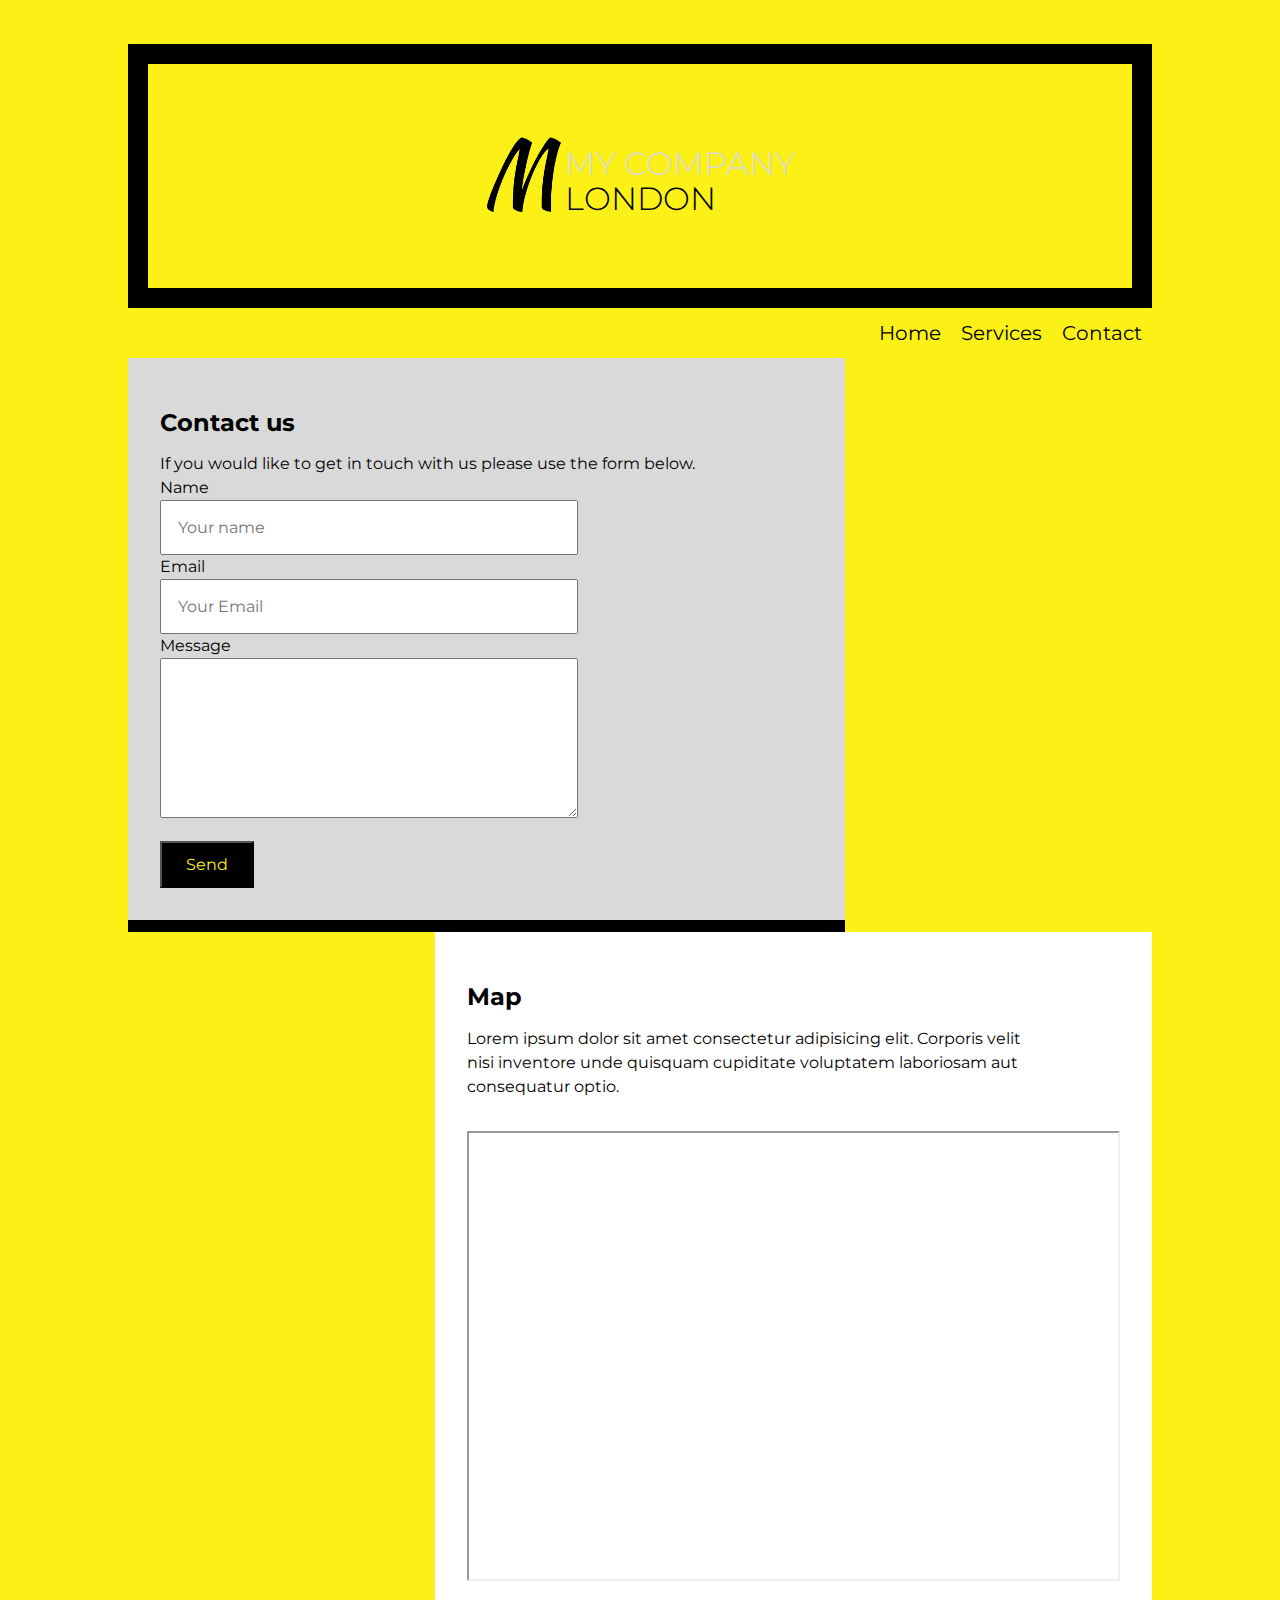
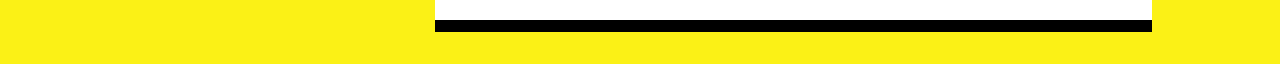
==== contact.html @ 70433fc4 "implemented 3rd page of the challenge" ====
<!DOCTYPE html>
<html lang="en">
<head>
    <meta charset="UTF-8">
    <meta name="viewport" content="width=device-width, initial-scale=1.0">
    <title>MyCompany</title>
    <link rel="stylesheet" href="css/reset.css">
    <link rel="stylesheet" href="css/style.css">

    <link rel="preconnect" href="https://fonts.googleapis.com">
    <link rel="preconnect" href="https://fonts.gstatic.com" crossorigin>
    <link href="https://fonts.googleapis.com/css2?family=Montserrat&display=swap" rel="stylesheet">
</head>
    <body>
        <div class="container">
            <header class="header">
                <div class="header__logo">
                    <img src="img/logo.png" alt="the logo of the company">
                    <h1><span>My Company</span><br>London</h1>
                </div>
            </header>
            <nav class="nav">
                <ul>
                    <li><a href="index.html">Home</a></li>
                    <li><a href="services.html">Services</a></li>
                    <li><a href="contact.html">Contact</a></li>
                </ul>
            </nav>
            <main>
                <section class="card card--2">
                    <h2>Contact us</h2>
                    <p>If you would like to get in touch with us please use the form below.</p>

                    <form method="post" class="card__form" action="#">
                        <label for="name">Name</label><br>
                        <input placeholder= "Your name" type="text">
                        <br>

                        <label for="Email">Email</label><br>
                        <input placeholder= "Your Email" type="text">
                        <br>

                        <label for="Message">Message</label><br>
                        <textarea placeholder="Your message" name="Messsage" id="">   
                        </textarea>
                        <br>

                        <input type="submit" value="Send" class="card__button">
                    </form>
                </section>
                <section class="card card--right">
                    <h2>Map</h2>
                    <p>
                        Lorem ipsum dolor sit amet consectetur adipisicing elit. 
                        Corporis velit nisi inventore unde quisquam cupiditate voluptatem laboriosam aut consequatur optio.
                    </p>
                    <iframe src="https://www.google.com/maps/embed?pb=!1m18!1m12!1m3!1d80598.42827663649!2d-0.2108623308142617!3d50.85522306086562!2m3!1f0!2f0!3f0!3m2!1i1024!2i768!4f13.1!3m3!1m2!1s0x48758f7a8e4c62ff%3A0xa980aab42d5cd9e5!2sBrighton!5e0!3m2!1sen!2suk!4v1738929868523!5m2!1sen!2suk" 
                    width="600" height="450" style="margin-top:2em; width: 100%;" allowfullscreen="" loading="lazy" referrerpolicy="no-referrer-when-downgrade">
                    </iframe>
                </section>
            </main>
        </div>
    </body>
</html>
---- css/style.css ----
:root {
    --clr-light: #fff;
    --clr-dark: #000;
    --clr-grey: #D9D9D9;
    --clr-accent: #FBF116;

    --bottom-outline: 12.5px
}

body {
    background-color: var(--clr-accent);
    margin-bottom: 2em;
}

.container {
    width: 80%;
    margin-inline: auto;
}

.header {
    border: solid 20px var(--clr-dark);
    padding: 4.5em 3em;
    margin-top: 2.75em;

    display: grid;
    place-content: center;

    .header__logo {
        display: flex;
        align-items: end;

        img {
            width: 5em;
            aspect-ratio: 1/1;
        }

        h1 {
            text-transform: uppercase;
            font-weight: 300;
            margin: 0;
            color: var(--clr-dark);

            span {
                color: var(--clr-grey);
            }
        }
    }

}


.nav {
    font-size: 1.25rem;

    ul {
        display: flex;
        list-style: none;
        padding: 0;
        width: fit-content;
        margin-left: auto;
        margin-block: 0;

        a {
            color: var(--clr-dark);
            padding: .5em;
            display: block;
        }

        a:hover, a:focus-within {
            background-color: var(--clr-dark);
            color: var(--clr-accent);
            
        }
    }
}

.card {
    background: var(--clr-light);
    border-bottom: solid var(--bottom-outline) var(--clr-dark);
    padding: 2em;
    width: 70%;
    margin-inline: 0 auto;

    .card__title {
        font-size: 2rem;
    }

    .card__button {
        display: block;
        width: fit-content;
        padding: .75em 1.5em;
        margin-top: 1em;
        background-color: var(--clr-dark);
        color: var(--clr-accent);
    }

    .card__form {
        width: 80%;

        input[type="text"], textarea {
            width: 80%;
            padding: 1em;
        }
    }
    
}

.card--2 {
    background-color: var(--clr-grey);
}

.card--right {
    margin-inline: auto 0;
}
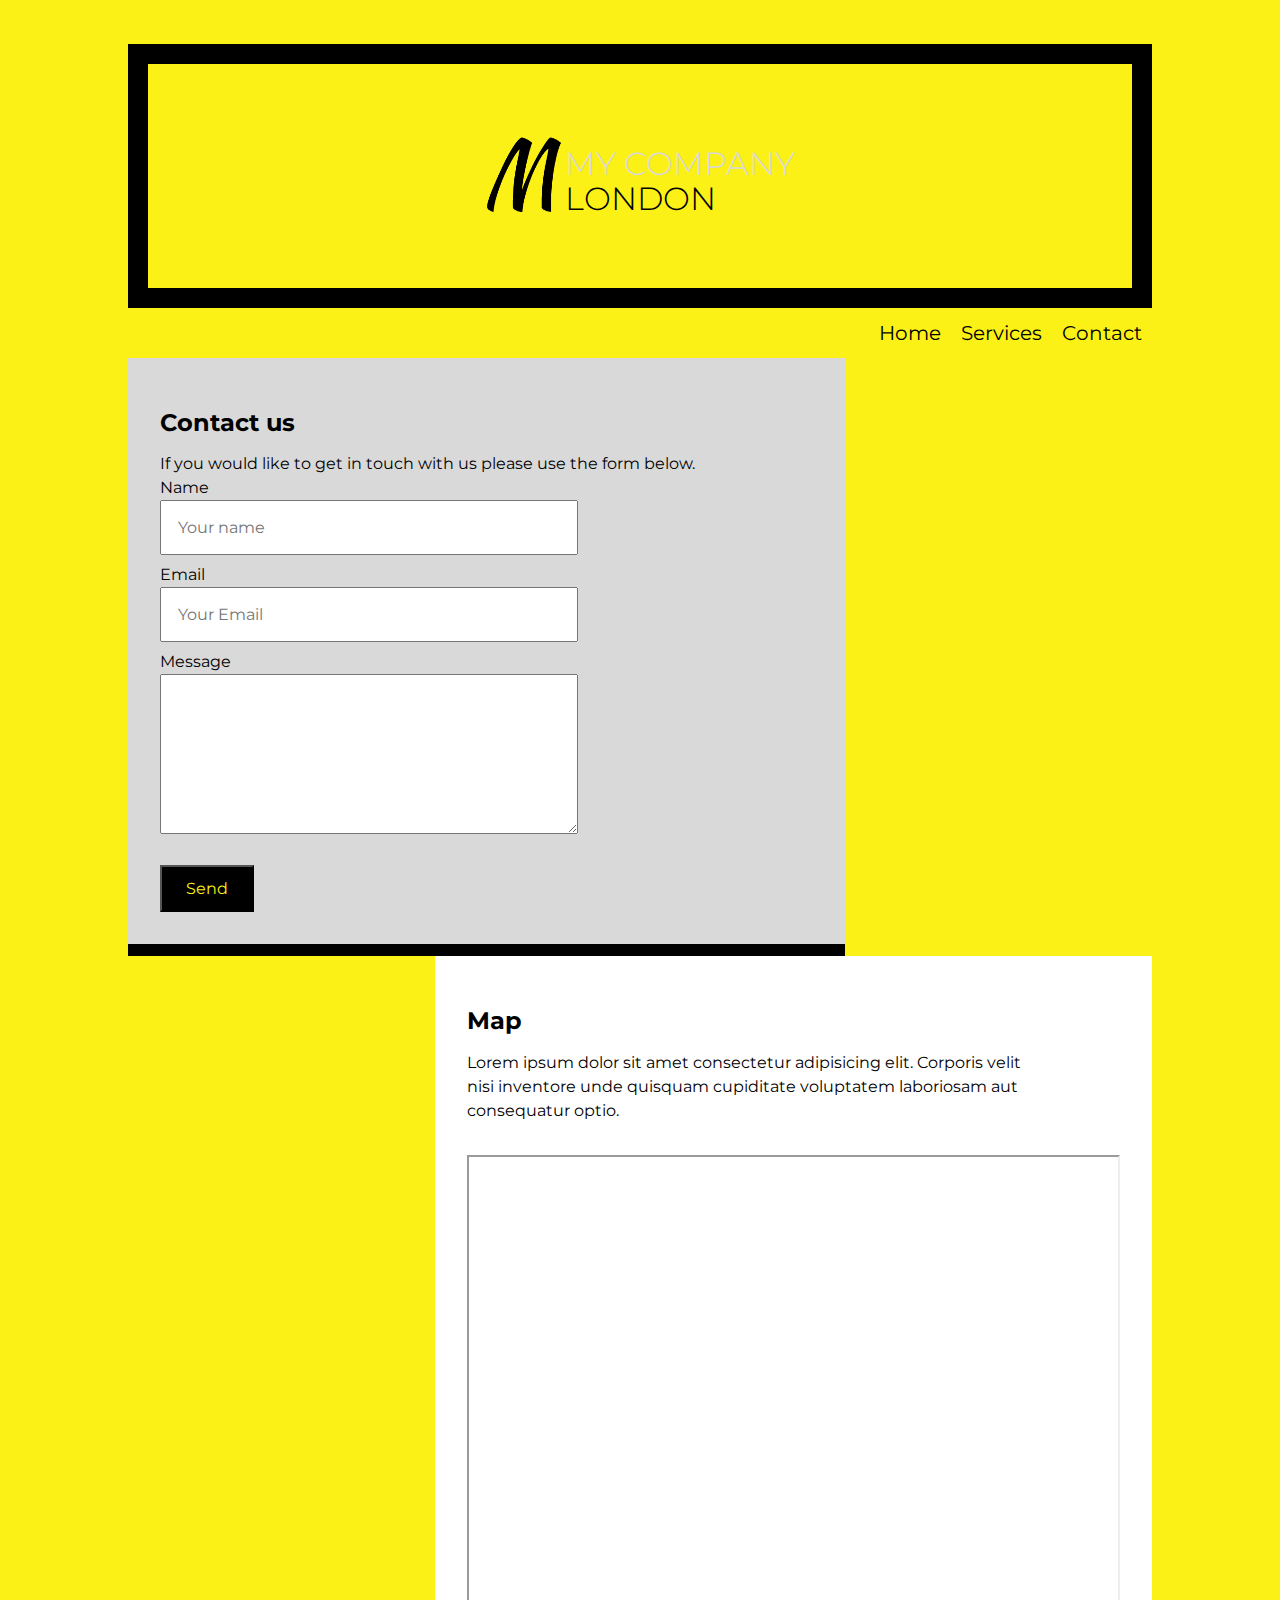
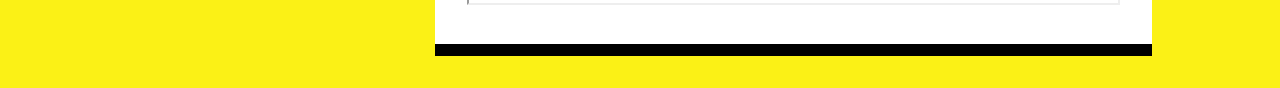
==== commit 252a9bea: "Added responsive styling." ====
--- a/contact.html
+++ b/contact.html
@@ -4,8 +4,7 @@
     <meta charset="UTF-8">
     <meta name="viewport" content="width=device-width, initial-scale=1.0">
     <title>MyCompany</title>
-    <link rel="stylesheet" href="css/reset.css">
-    <link rel="stylesheet" href="css/style.css">
+    <link rel="stylesheet" href="css/main.css">
 
     <link rel="preconnect" href="https://fonts.googleapis.com">
     <link rel="preconnect" href="https://fonts.gstatic.com" crossorigin>
--- a/css/main.css
+++ b/css/main.css
@@ -0,0 +1,9 @@
+@import url("reset.css");
+@import url("general.css");
+@import url("header.css");
+@import url("nav.css");
+@import url("card.css");
+
+
+
+
